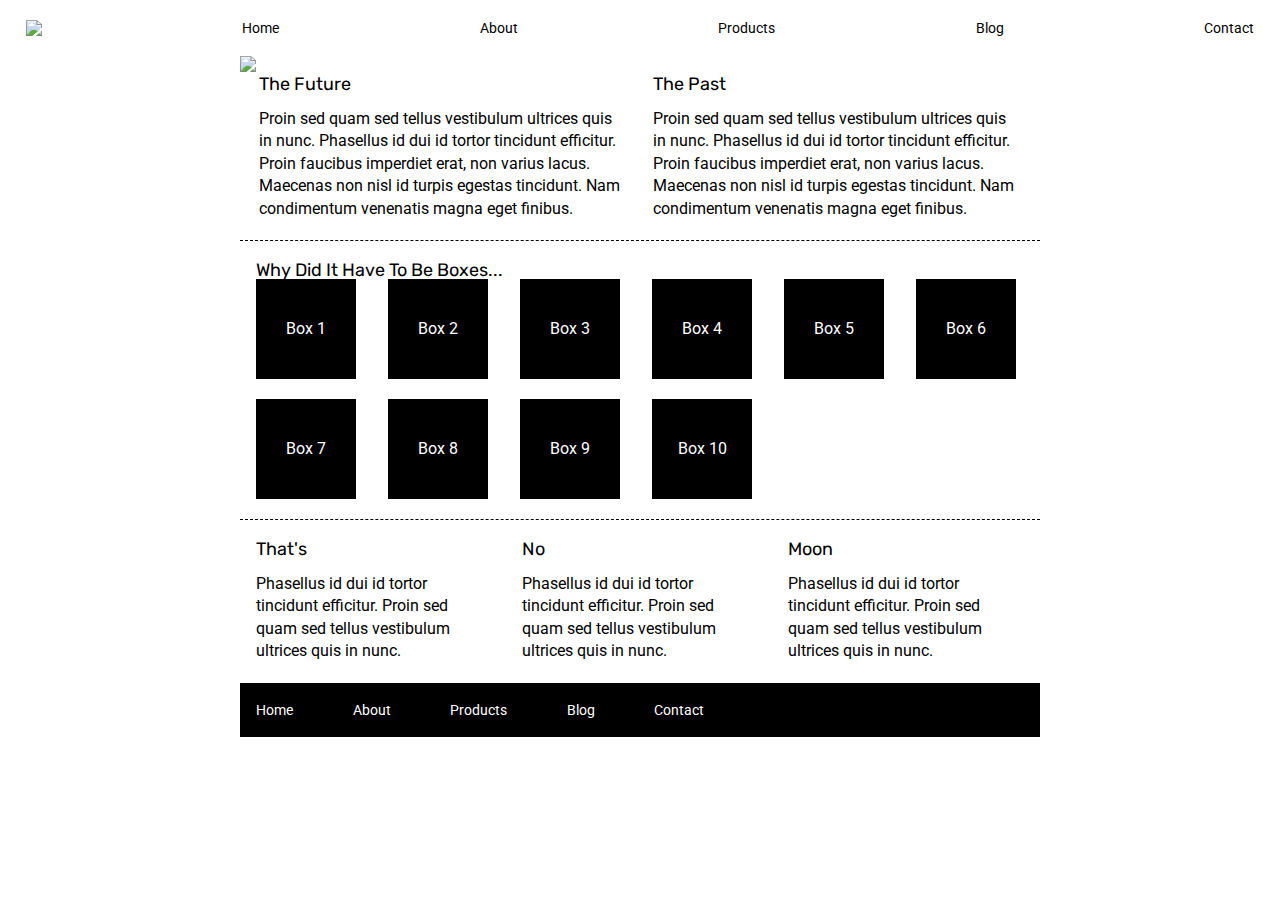
==== index.html @ 357e2a13 "finished index" ====
<!DOCTYPE html>

<html lang="en">
  <head>
    <meta charset="utf-8" />

    <title>Sprint Challenge - Home</title>

    <link
      href="https://fonts.googleapis.com/css?family=Roboto|Rubik"
      rel="stylesheet"
    />
    <link rel="stylesheet" href="css/index.css" />
  </head>
  <header>
    <nav>
      <img src="img\lambda-black.png" rel="logo" />
      <a href="home.html">Home</a>
      <a href="about.html">About</a>
      <a href="#">Products</a>
      <a href="#">Blog</a>
      <a href="#">Contact</a>
    </nav>
  </header>
  <body>
    <div class="container">
      <img src="img\jumbo.jpg" rel="about-jumbo" />
      <section class="top-content">
        <div class="text-container">
          <h2>The Future</h2>
          <p>
            Proin sed quam sed tellus vestibulum ultrices quis in nunc.
            Phasellus id dui id tortor tincidunt efficitur. Proin faucibus
            imperdiet erat, non varius lacus. Maecenas non nisl id turpis
            egestas tincidunt. Nam condimentum venenatis magna eget finibus.
          </p>
        </div>
        <div class="text-container">
          <h2>The Past</h2>
          <p>
            Proin sed quam sed tellus vestibulum ultrices quis in nunc.
            Phasellus id dui id tortor tincidunt efficitur. Proin faucibus
            imperdiet erat, non varius lacus. Maecenas non nisl id turpis
            egestas tincidunt. Nam condimentum venenatis magna eget finibus.
          </p>
        </div>
      </section>

      <section class="middle-content">
        <h2>Why Did It Have To Be Boxes...</h2>

        <div class="boxes">
          <div class="box">Box 1</div>
          <div class="box">Box 2</div>
          <div class="box">Box 3</div>
          <div class="box">Box 4</div>
          <div class="box">Box 5</div>
          <div class="box">Box 6</div>
          <div class="box">Box 7</div>
          <div class="box">Box 8</div>
          <div class="box">Box 9</div>
          <div class="box">Box 10</div>
        </div>
      </section>

      <section class="bottom-content">
        <div class="text-container">
          <h2>That's</h2>
          <p>
            Phasellus id dui id tortor tincidunt efficitur. Proin sed quam sed
            tellus vestibulum ultrices quis in nunc.
          </p>
        </div>
        <div class="text-container">
          <h2>No</h2>
          <p>
            Phasellus id dui id tortor tincidunt efficitur. Proin sed quam sed
            tellus vestibulum ultrices quis in nunc.
          </p>
        </div>
        <div class="text-container">
          <h2>Moon</h2>
          <p>
            Phasellus id dui id tortor tincidunt efficitur. Proin sed quam sed
            tellus vestibulum ultrices quis in nunc.
          </p>
        </div>
      </section>

      <footer>
        <nav>
          <a href="#">Home</a>
          <a href="#">About</a>
          <a href="#">Products</a>
          <a href="#">Blog</a>
          <a href="#">Contact</a>
        </nav>
      </footer>
    </div>
    <!-- container -->
  </body>
</html>
---- css/index.css ----
/* http://meyerweb.com/eric/tools/css/reset/ 
   v2.0 | 20110126
   License: none (public domain)
*/

html,
body,
div,
span,
applet,
object,
iframe,
h1,
h2,
h3,
h4,
h5,
h6,
p,
blockquote,
pre,
a,
abbr,
acronym,
address,
big,
cite,
code,
del,
dfn,
em,
img,
ins,
kbd,
q,
s,
samp,
small,
strike,
strong,
sub,
sup,
tt,
var,
b,
u,
i,
center,
dl,
dt,
dd,
ol,
ul,
li,
fieldset,
form,
label,
legend,
table,
caption,
tbody,
tfoot,
thead,
tr,
th,
td,
article,
aside,
canvas,
details,
embed,
figure,
figcaption,
footer,
header,
hgroup,
menu,
nav,
output,
ruby,
section,
summary,
time,
mark,
audio,
video {
  margin: 0;
  padding: 0;
  border: 0;
  font-size: 100%;
  font: inherit;
  vertical-align: baseline;
}
/* HTML5 display-role reset for older browsers */

article,
aside,
details,
figcaption,
figure,
footer,
header,
hgroup,
menu,
nav,
section {
  display: block;
}

body {
  line-height: 1;
}

ol,
ul {
  list-style: none;
}

blockquote,
q {
  quotes: none;
}

blockquote:before,
blockquote:after,
q:before,
q:after {
  content: "";
  content: none;
}

table {
  border-collapse: collapse;
  border-spacing: 0;
}

* {
  box-sizing: border-box;
}

html,
body {
  height: 100%;
  font-family: "Roboto", sans-serif;
}

h1,
h2,
h3,
h4,
h5 {
  font-size: 18px;
  margin-bottom: 15px;
  font-family: "Rubik", sans-serif;
}

p {
  line-height: 1.4;
}

.container {
  width: 800px;
  margin: 0 auto;
}

.top-content {
  display: flex;
  flex-wrap: wrap;
  justify-content: space-evenly;
  margin-bottom: 20px;
  border-bottom: 1px dashed black;
}

.top-content .text-container {
  width: 48%;
  padding: 0 1%;
  padding-bottom: 20px;
}

header {
  width: 100%;
  background: white;
}

.middle-content {
  margin-bottom: 20px;
  border-bottom: 1px dashed black;
}

.middle-content h2 {
  padding: 0 2%;
  margin-bottom: 0;
}

.middle-content .boxes {
  display: flex;
  flex-direction: row;
  flex-flow: wrap;
  align-content: ;
  justify-items: ;
}

box-1 {
  background-color: teal;
}

box-2 {
  background-color: gold;
}

box-3 {
  background-color: cadetblue;
}

box-4 {
  background-color: coral;
}

box-5 {
  background-color: crimson;
}

box-6 {
  background-color: forestgreen;
}

box-7 {
  background-color: darkorchid;
}

box-8 {
  background-color: hotpink;
}

box-9 {
  background-color: indigo;
}

box-10 {
  background-color: dodgerblue;
}

.middle-content .boxes .box {
  width: 12.5%;
  height: 100px;
  margin: 20px 2.5%;
  background: black;
  color: white;
  display: flex;
  align-items: center;
  justify-content: center;
  display: flex;
  margin: 0 2% 20px;
  justify-items: space-evenly;
}

.bottom-content {
  display: flex;
  margin: 0 2% 20px;
  justify-content: space-around;
}

.bottom-content .text-container {
  padding-right: 4%;
}

.bottom-content .text-container:last-child {
  padding-right: 0;
}
header nav {
  display: flex;
  justify-content: space-between;
  align-items: center;
  padding: 20px 2%;
  font-size: 14px;
}

header nav a {
  color: black;
  text-decoration: none;
}

footer {
  width: 100%;
  background: black;
}

footer nav {
  width: 60%;
  display: flex;
  justify-content: space-between;
  align-items: center;
  padding: 20px 2%;
  font-size: 14px;
}

footer nav a {
  color: white;
  text-decoration: none;
}
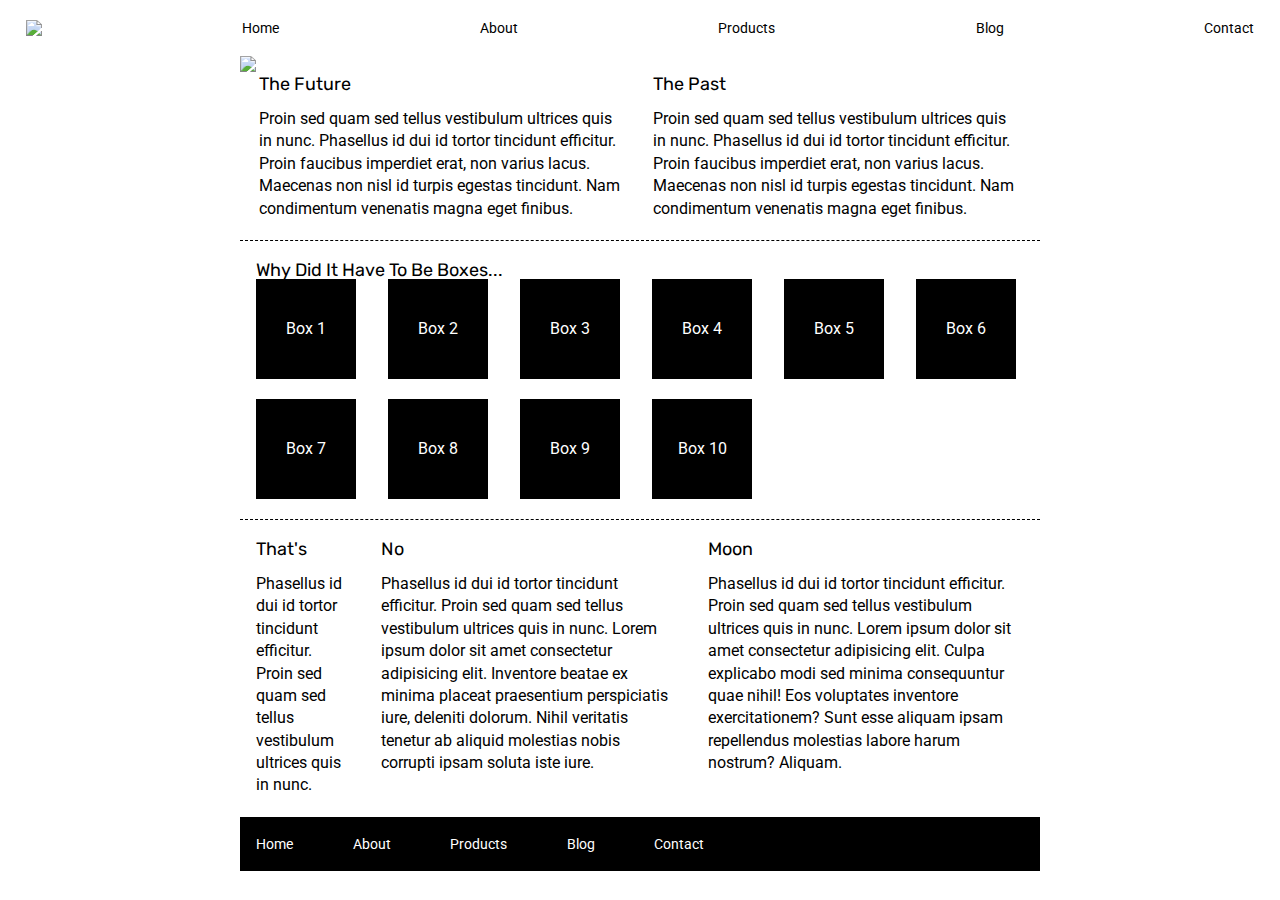
==== commit 8bc5454a: "working" ====
--- a/index.html
+++ b/index.html
@@ -75,14 +75,21 @@
           <h2>No</h2>
           <p>
             Phasellus id dui id tortor tincidunt efficitur. Proin sed quam sed
-            tellus vestibulum ultrices quis in nunc.
+            tellus vestibulum ultrices quis in nunc. Lorem ipsum dolor sit amet
+            consectetur adipisicing elit. Inventore beatae ex minima placeat
+            praesentium perspiciatis iure, deleniti dolorum. Nihil veritatis
+            tenetur ab aliquid molestias nobis corrupti ipsam soluta iste iure.
           </p>
         </div>
         <div class="text-container">
           <h2>Moon</h2>
           <p>
             Phasellus id dui id tortor tincidunt efficitur. Proin sed quam sed
-            tellus vestibulum ultrices quis in nunc.
+            tellus vestibulum ultrices quis in nunc. Lorem ipsum dolor sit amet
+            consectetur adipisicing elit. Culpa explicabo modi sed minima
+            consequuntur quae nihil! Eos voluptates inventore exercitationem?
+            Sunt esse aliquam ipsam repellendus molestias labore harum nostrum?
+            Aliquam.
           </p>
         </div>
       </section>
--- a/css/index.css
+++ b/css/index.css
@@ -170,6 +170,9 @@
   margin-bottom: 20px;
   border-bottom: 1px dashed black;
 }
+.container-about-page {
+  display: flex;
+}
 
 .top-content .text-container {
   width: 48%;
@@ -196,8 +199,7 @@
   display: flex;
   flex-direction: row;
   flex-flow: wrap;
-  align-content: ;
-  justify-items: ;
+  justify-content: ;
 }
 
 box-1 {
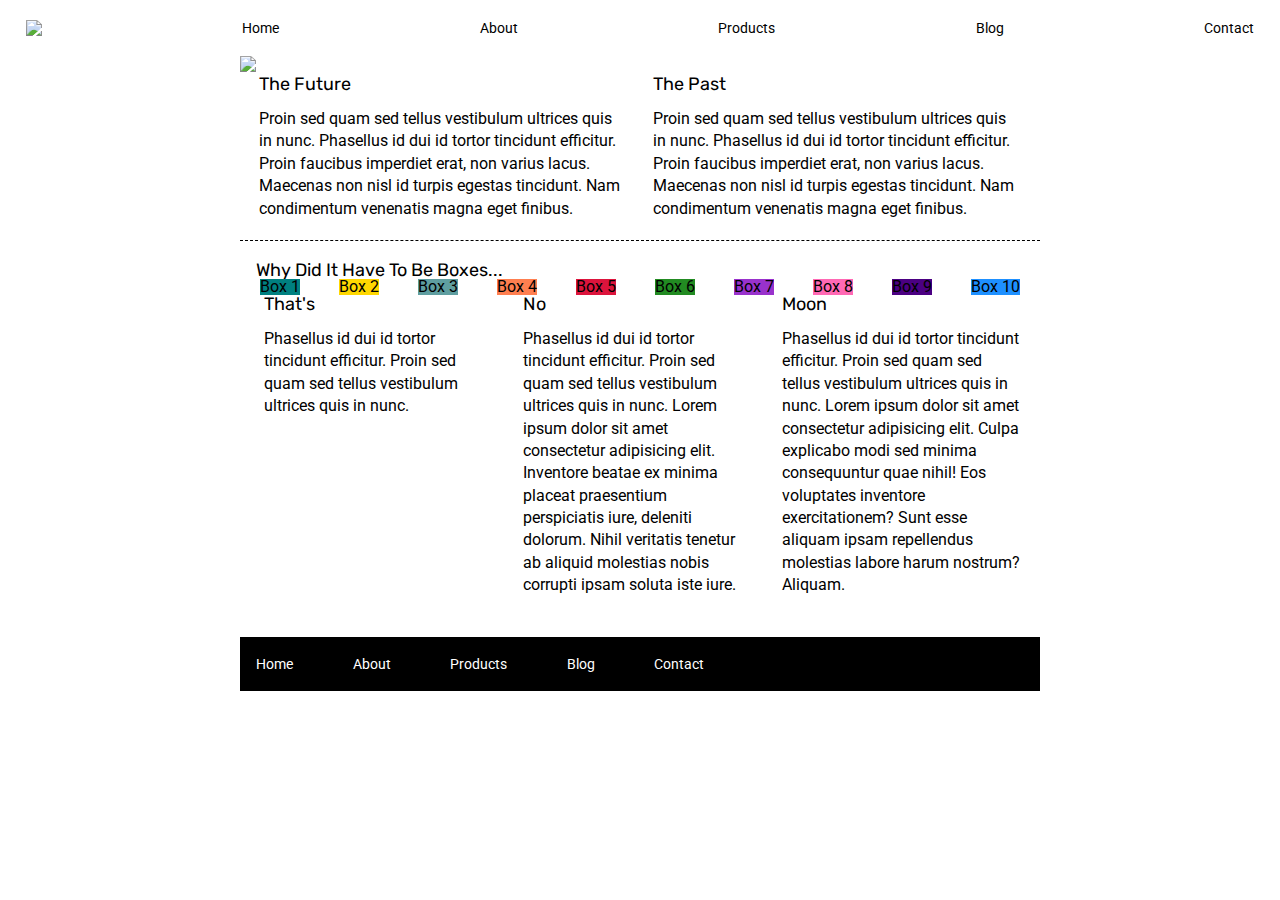
==== commit 0500d186: "sfd" ====
--- a/index.html
+++ b/index.html
@@ -50,16 +50,16 @@
         <h2>Why Did It Have To Be Boxes...</h2>
 
         <div class="boxes">
-          <div class="box">Box 1</div>
-          <div class="box">Box 2</div>
-          <div class="box">Box 3</div>
-          <div class="box">Box 4</div>
-          <div class="box">Box 5</div>
-          <div class="box">Box 6</div>
-          <div class="box">Box 7</div>
-          <div class="box">Box 8</div>
-          <div class="box">Box 9</div>
-          <div class="box">Box 10</div>
+          <div class="box-1">Box 1</div>
+          <div class="box-2">Box 2</div>
+          <div class="box-3">Box 3</div>
+          <div class="box-4">Box 4</div>
+          <div class="box-5">Box 5</div>
+          <div class="box-6">Box 6</div>
+          <div class="box-7">Box 7</div>
+          <div class="box-8">Box 8</div>
+          <div class="box-9">Box 9</div>
+          <div class="box-10">Box 10</div>
         </div>
       </section>
 
@@ -75,21 +75,14 @@
           <h2>No</h2>
           <p>
             Phasellus id dui id tortor tincidunt efficitur. Proin sed quam sed
-            tellus vestibulum ultrices quis in nunc. Lorem ipsum dolor sit amet
-            consectetur adipisicing elit. Inventore beatae ex minima placeat
-            praesentium perspiciatis iure, deleniti dolorum. Nihil veritatis
-            tenetur ab aliquid molestias nobis corrupti ipsam soluta iste iure.
+            tellus vestibulum ultrices quis in nunc. Lorem ipsum dolor sit amet consectetur adipisicing elit. Inventore beatae ex minima placeat praesentium perspiciatis iure, deleniti dolorum. Nihil veritatis tenetur ab aliquid molestias nobis corrupti ipsam soluta iste iure.
           </p>
         </div>
         <div class="text-container">
           <h2>Moon</h2>
           <p>
             Phasellus id dui id tortor tincidunt efficitur. Proin sed quam sed
-            tellus vestibulum ultrices quis in nunc. Lorem ipsum dolor sit amet
-            consectetur adipisicing elit. Culpa explicabo modi sed minima
-            consequuntur quae nihil! Eos voluptates inventore exercitationem?
-            Sunt esse aliquam ipsam repellendus molestias labore harum nostrum?
-            Aliquam.
+            tellus vestibulum ultrices quis in nunc. Lorem ipsum dolor sit amet consectetur adipisicing elit. Culpa explicabo modi sed minima consequuntur quae nihil! Eos voluptates inventore exercitationem? Sunt esse aliquam ipsam repellendus molestias labore harum nostrum? Aliquam.
           </p>
         </div>
       </section>
--- a/css/index.css
+++ b/css/index.css
@@ -158,34 +158,42 @@
   line-height: 1.4;
 }
 
+
+header {
+  width: 100%;
+  background: white;
+}
+header nav {
+  display: flex;
+  justify-content: space-between;
+  align-items: center;
+  padding: 20px 2%;
+  font-size: 14px;
+}
+
+header nav a {
+  color: black;
+  text-decoration: none;
+}
 .container {
   width: 800px;
   margin: 0 auto;
 }
-
 .top-content {
   display: flex;
   flex-wrap: wrap;
+  width: 100%;
   justify-content: space-evenly;
   margin-bottom: 20px;
   border-bottom: 1px dashed black;
 }
-.container-about-page {
-  display: flex;
-}
-
-.top-content .text-container {
+
+div .text-container {
   width: 48%;
   padding: 0 1%;
   padding-bottom: 20px;
 }
-
-header {
-  width: 100%;
-  background: white;
-}
-
-.middle-content {
+.middle-content .container-about-page {
   margin-bottom: 20px;
   border-bottom: 1px dashed black;
 }
@@ -199,49 +207,7 @@
   display: flex;
   flex-direction: row;
   flex-flow: wrap;
-  justify-content: ;
-}
-
-box-1 {
-  background-color: teal;
-}
-
-box-2 {
-  background-color: gold;
-}
-
-box-3 {
-  background-color: cadetblue;
-}
-
-box-4 {
-  background-color: coral;
-}
-
-box-5 {
-  background-color: crimson;
-}
-
-box-6 {
-  background-color: forestgreen;
-}
-
-box-7 {
-  background-color: darkorchid;
-}
-
-box-8 {
-  background-color: hotpink;
-}
-
-box-9 {
-  background-color: indigo;
-}
-
-box-10 {
-  background-color: dodgerblue;
-}
-
+}
 .middle-content .boxes .box {
   width: 12.5%;
   height: 100px;
@@ -256,6 +222,51 @@
   justify-items: space-evenly;
 }
 
+.boxes {
+  flex-flow: nowrap;
+  flex-direction: row;
+  justify-content: space-around;
+}
+
+.box-1 {
+  background-color: teal;
+}
+
+.box-2 {
+  background-color: gold;
+}
+
+.box-3 {
+  background-color: cadetblue;
+}
+
+.box-4 {
+  background-color: coral;
+}
+
+.box-5 {
+  background-color: crimson;
+}
+
+.box-6 {
+  background-color: forestgreen;
+}
+
+.box-7 {
+  background-color: darkorchid;
+}
+
+.box-8 {
+  background-color: hotpink;
+}
+
+.box-9 {
+  background-color: indigo;
+}
+
+.box-10 {
+  background-color: dodgerblue;
+}
 .bottom-content {
   display: flex;
   margin: 0 2% 20px;
@@ -269,7 +280,14 @@
 .bottom-content .text-container:last-child {
   padding-right: 0;
 }
-header nav {
+
+footer {
+  width: 100%;
+  background: black;
+}
+
+footer nav {
+  width: 60%;
   display: flex;
   justify-content: space-between;
   align-items: center;
@@ -277,25 +295,6 @@
   font-size: 14px;
 }
 
-header nav a {
-  color: black;
-  text-decoration: none;
-}
-
-footer {
-  width: 100%;
-  background: black;
-}
-
-footer nav {
-  width: 60%;
-  display: flex;
-  justify-content: space-between;
-  align-items: center;
-  padding: 20px 2%;
-  font-size: 14px;
-}
-
 footer nav a {
   color: white;
   text-decoration: none;
